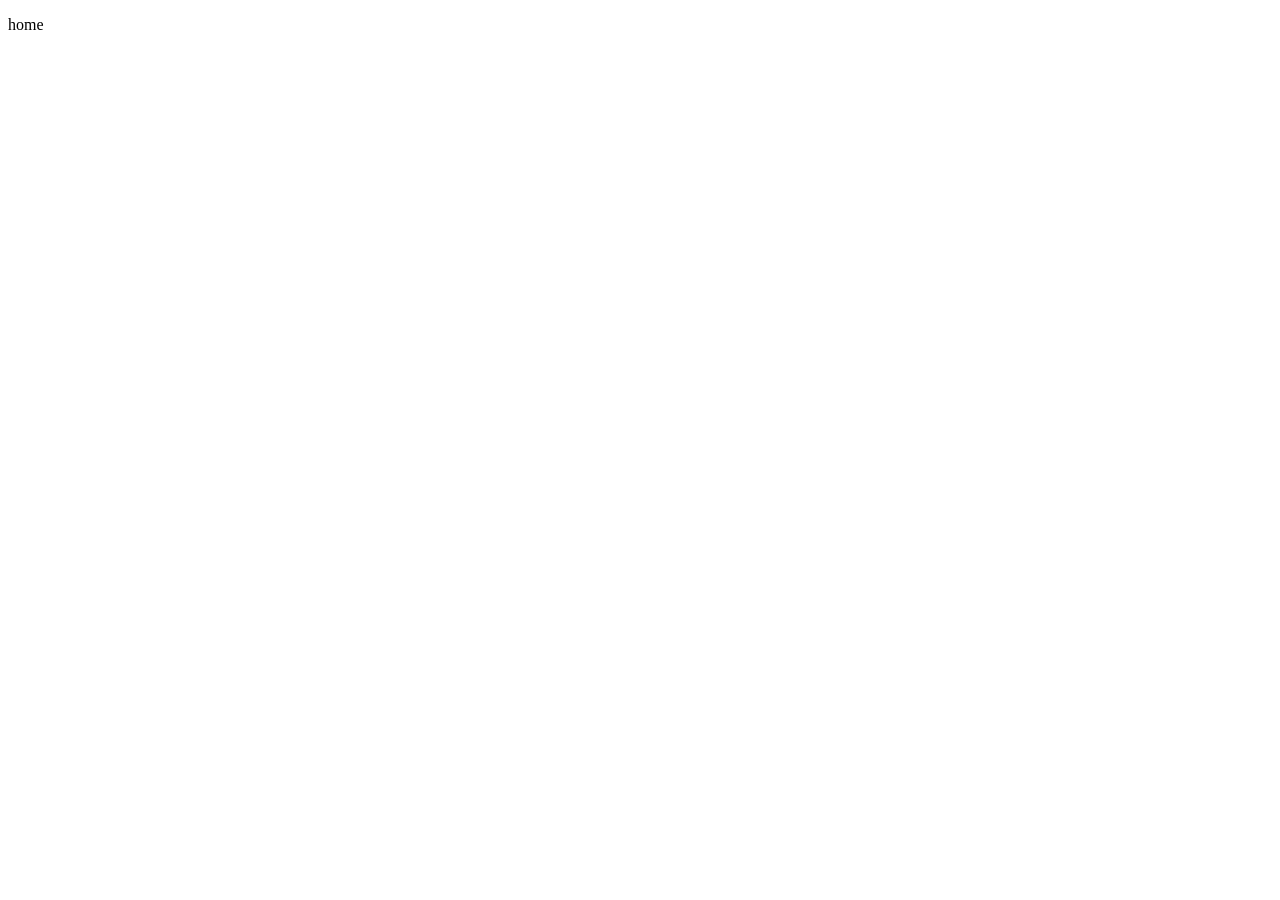
==== index.html @ 87ba7da6 "meow" ====
<!doctype html>
<html lang="en">
  <head>
    <meta charset="UTF-8" />
    <meta name="viewport" content="width=device-width, initial-scale=1.0" />
    <title>Document</title>
    <link rel="stylesheet" href="styles.css" />
  </head>
  <body>
    <p>home</p>
  </body>
</html>
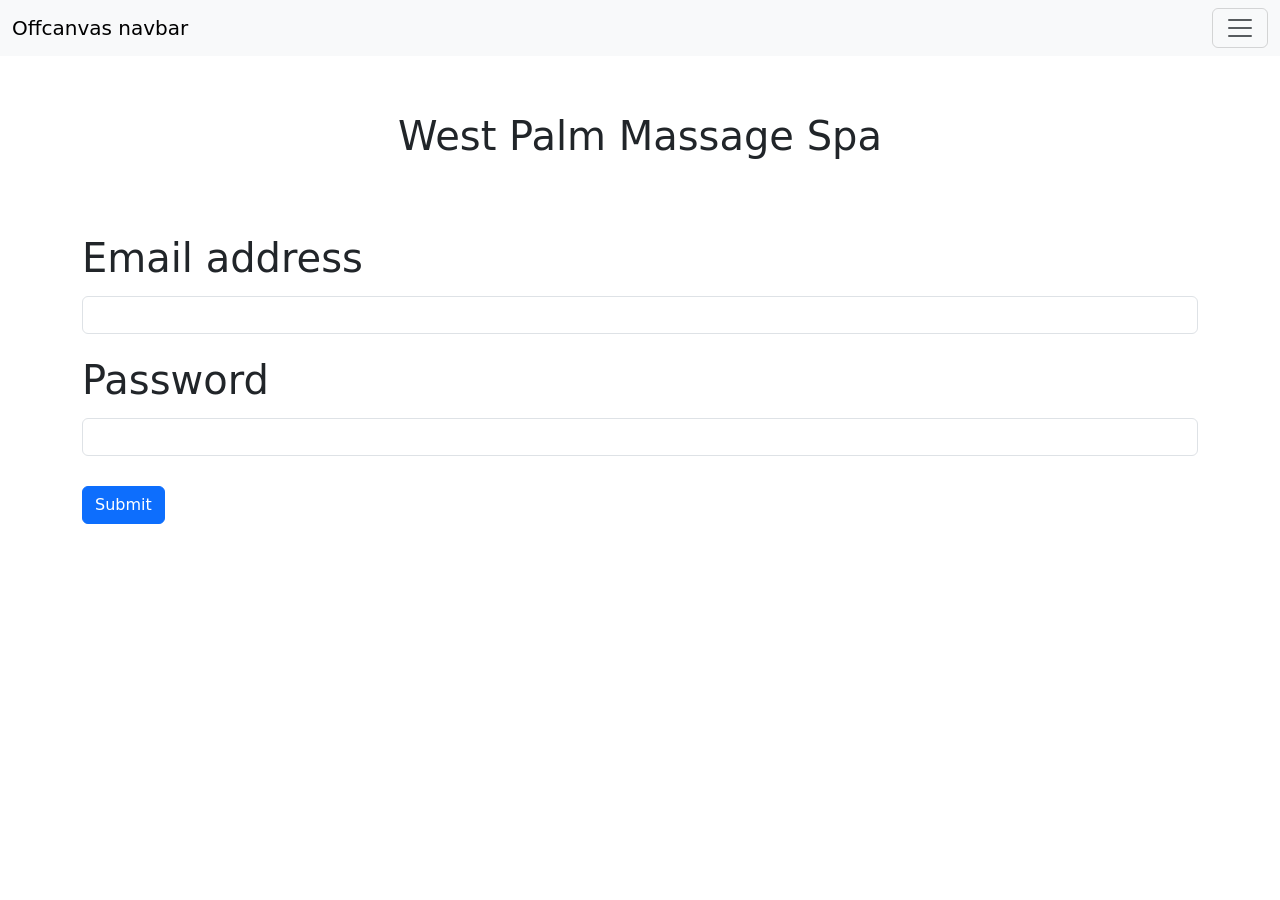
==== commit f458ce47: "commit" ====
--- a/index.html
+++ b/index.html
@@ -1,12 +1,118 @@
 <!doctype html>
-<html lang="en">
+<html>
   <head>
     <meta charset="UTF-8" />
     <meta name="viewport" content="width=device-width, initial-scale=1.0" />
-    <title>Document</title>
+    <link
+      rel="stylesheet"
+      href="https://cdn.jsdelivr.net/npm/bootstrap@5.3.8/dist/css/bootstrap.min.css"
+    />
+    <script src="https://cdn.jsdelivr.net/npm/bootstrap@5.3.8/dist/js/bootstrap.bundle.min.js"></script>
+    <script src="https://unpkg.com/htmx.org@2.0.10" defer></script>
+    <script
+      src="https://cdn.jsdelivr.net/npm/hyperscript.org@0.9.91/dist/_hyperscript.min.js"
+      integrity="sha384-OT9bNmUa5rM34SmxFpRftn2F6GbgM/4xnTmn0z106OE5uvsigkdtUMOpdPKOigyO"
+      crossorigin="anonymous"
+    ></script>
     <link rel="stylesheet" href="styles.css" />
   </head>
-  <body>
-    <p>home</p>
+  <body class="p-3">
+    <header>
+      <nav class="navbar bg-body-tertiary fixed-top">
+        <div class="container-fluid">
+          <a class="navbar-brand" href="#">Offcanvas navbar</a>
+          <button
+            class="navbar-toggler"
+            type="button"
+            data-bs-toggle="offcanvas"
+            data-bs-target="#offcanvasNavbar"
+            aria-controls="offcanvasNavbar"
+            aria-label="Toggle navigation"
+          >
+            <span class="navbar-toggler-icon"></span>
+          </button>
+          <div
+            class="offcanvas offcanvas-end"
+            tabindex="-1"
+            id="offcanvasNavbar"
+            aria-labelledby="offcanvasNavbarLabel"
+          >
+            <div class="offcanvas-header">
+              <h5 class="offcanvas-title" id="offcanvasNavbarLabel">
+                Offcanvas
+              </h5>
+              <button
+                type="button"
+                class="btn-close"
+                data-bs-dismiss="offcanvas"
+                aria-label="Close"
+              ></button>
+            </div>
+            <div class="offcanvas-body">
+              <ul class="navbar-nav justify-content-end flex-grow-1 pe-3">
+                <li class="nav-item">
+                  <a class="nav-link active" aria-current="page" href="#"
+                    >Home</a
+                  >
+                </li>
+                <li class="nav-item">
+                  <a class="nav-link" href="/about.html">About</a>
+                </li>
+                <li class="nav-item dropdown">
+                  <a
+                    class="nav-link dropdown-toggle"
+                    href="#"
+                    role="button"
+                    data-bs-toggle="dropdown"
+                    aria-expanded="false"
+                  >
+                    Services
+                  </a>
+                  <ul class="dropdown-menu">
+                    <li><a class="dropdown-item" href="#">Action</a></li>
+                    <li>
+                      <a class="dropdown-item" href="#">Another action</a>
+                    </li>
+                    <li>
+                      <hr class="dropdown-divider" />
+                    </li>
+                    <li>
+                      <a class="dropdown-item" href="#">Something else here</a>
+                    </li>
+                  </ul>
+                </li>
+              </ul>
+            </div>
+          </div>
+        </div>
+      </nav>
+    </header>
+    <main class="container pt-6 fs-1">
+      <h1 class="text-center">West Palm Massage Spa</h1>
+      <img src="https://www.placebacon.net/700/600" class="w-100" alt="" />
+      <form method="post" netlify>
+        <div class="mb-3">
+          <label for="exampleInputEmail1" class="form-label"
+            >Email address</label
+          >
+          <input
+            type="email"
+            class="form-control"
+            id="exampleInputEmail1"
+            aria-describedby="emailHelp"
+          />
+        </div>
+        <div class="mb-3">
+          <label for="exampleInputPassword1" class="form-label">Password</label>
+          <input
+            type="password"
+            class="form-control"
+            id="exampleInputPassword1"
+          />
+        </div>
+        <button type="submit" class="btn btn-primary">Submit</button>
+      </form>
+    </main>
+    <footer></footer>
   </body>
 </html>
--- a/styles.css
+++ b/styles.css
@@ -0,0 +1,11 @@
+.mt-5 {
+  margin-top: 5rem;
+}
+
+.mb-2 {
+  margin-bottom: 2rem;
+}
+
+.pt-6 {
+  padding-top: 6rem;
+}
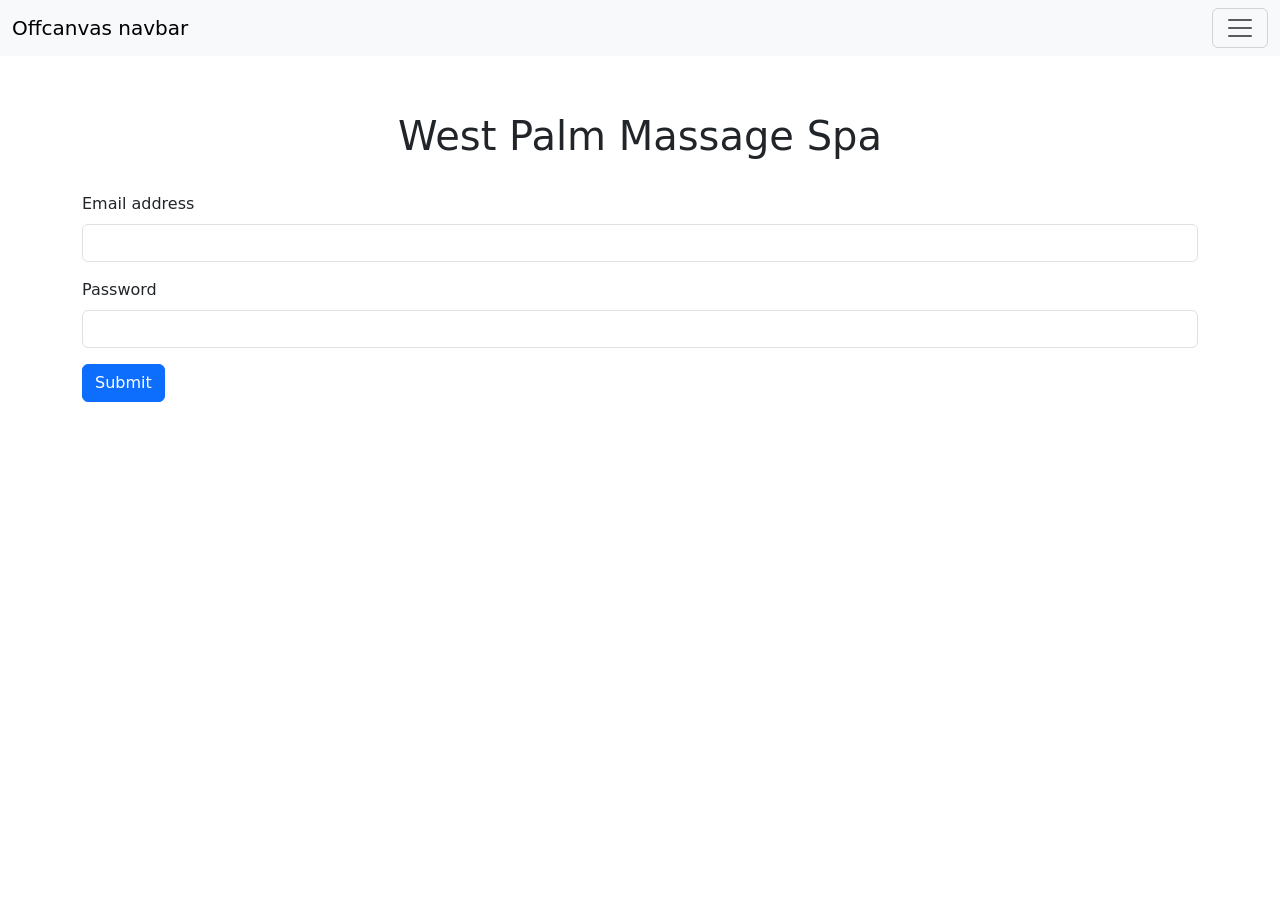
==== commit 7d7f10ac: "commit" ====
--- a/index.html
+++ b/index.html
@@ -87,7 +87,7 @@
         </div>
       </nav>
     </header>
-    <main class="container pt-6 fs-1">
+    <main class="container pt-6">
       <h1 class="text-center">West Palm Massage Spa</h1>
       <img src="https://www.placebacon.net/700/600" class="w-100" alt="" />
       <form method="post" netlify>
